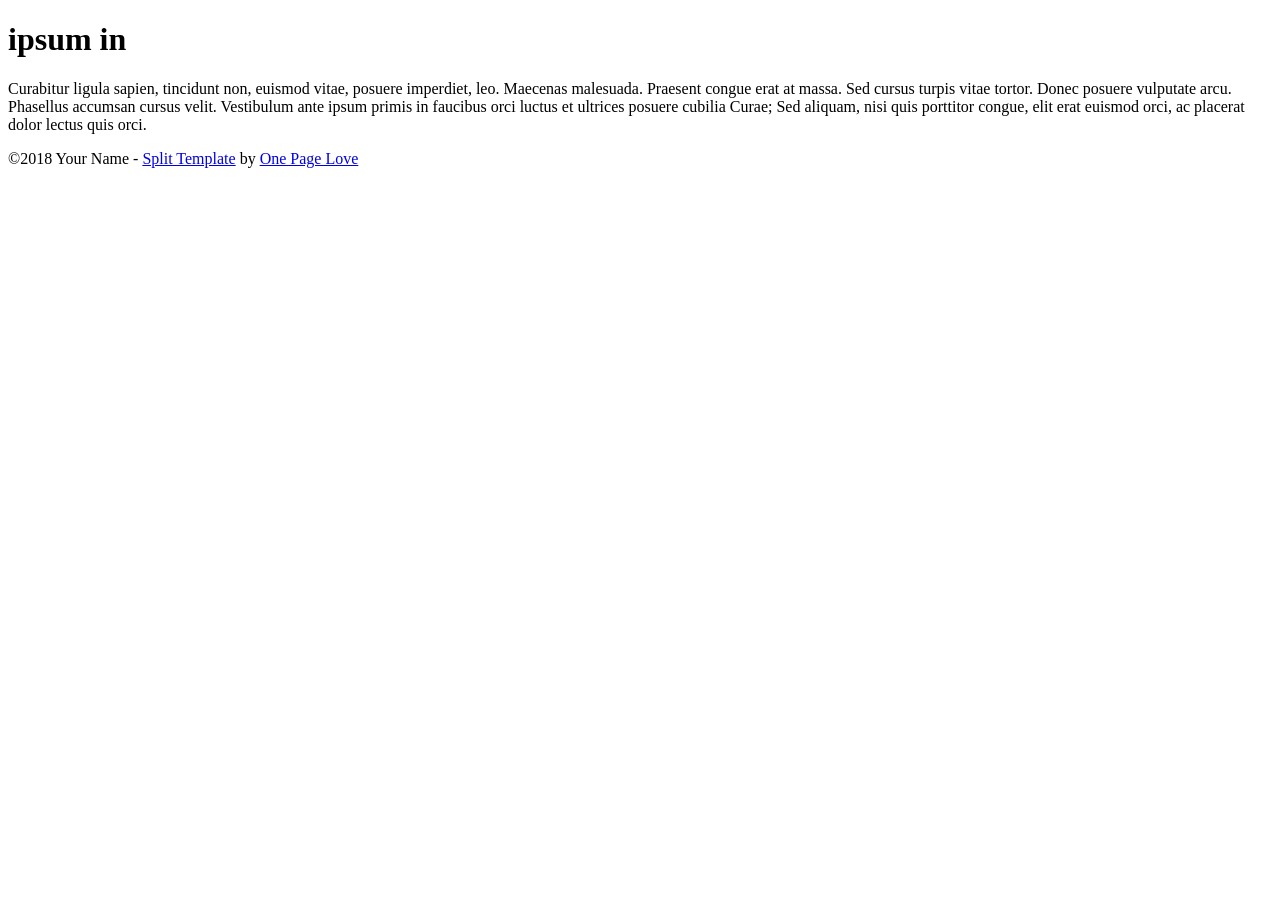
==== public/ipsum-in/index.html @ f9ea45bd "First init" ====
<!DOCTYPE html>
<html lang="en-US">

<head>
  <meta charset="UTF-8" />
<meta http-equiv="X-UA-Compatible" content="IE=edge" />


<title>ipsum in - Split - HTML Template Demo</title>
<meta name="author" content="Jenny Jones" />
<meta name="description" content="Split is a centrally-divided layout for a professional online presence with a big image or video left with alongside content." />
<meta name="robots" content="index, follow" />
<meta name="referrer" content="always" />


<meta property="og:title" content="ipsum in - Split - HTML Template Demo" />
<meta property="og:description" content="Split is a centrally-divided layout for a professional online presence with a big image or video left with alongside content." />
<meta property="og:url" content="//example.org" />

<meta property="og:image" content="//example.org/images/social.jpg" />
<meta name="twitter:card" content="summary_large_image" />

<meta name="twitter:site" content="@onepagelove" />


<link rel="icon" href="//example.org/favicon.ico" />


<link rel="stylesheet" href="//example.org/assets/css/split.css" type="text/css" media="screen" />
<meta name="viewport" content="width=device-width,initial-scale=1" />




  <style>
  
    .fs-split .split-image { background-image: url("//example.org/images/background.jpg"); background-position: center center; }
  
  </style>





</head>

<body id="fullsingle" class="page-template-page-fullsingle-split">

  <div class="fs-split">

    
    

      <div class="split-image">

      </div>

    
    

    
    <div class="split-content">
      <div class="split-content-vertically-center">
        
        <div class="split-intro">
  <h1>ipsum in</h1>
  
</div>


        
        
          
          <div class="split-bio">
  <p>Curabitur ligula sapien, tincidunt non, euismod vitae, posuere imperdiet, leo. Maecenas malesuada. Praesent congue erat at massa. Sed cursus turpis vitae tortor. Donec posuere vulputate arcu. Phasellus accumsan cursus velit. Vestibulum ante ipsum primis in faucibus orci luctus et ultrices posuere cubilia Curae; Sed aliquam, nisi quis porttitor congue, elit erat euismod orci, ac placerat dolor lectus quis orci.</p>

</div>

        

        
        <div class="split-credit">
  <p>&copy;2018 Your Name - <a href="https://onepagelove.com/split">Split Template</a> by <a href="https://onepagelove.com">One Page Love</a></p>

  <!--
  To edit this credit you can remove the CC3.0 license for only $5 here: https://onepagelove.com/split
  this really helps contribute towards us developing more templates and means the world to me!
  Cheers, Rob (@robhope)
  -->
</div>

      </div>
    </div>

  </div>

</body>
</html>
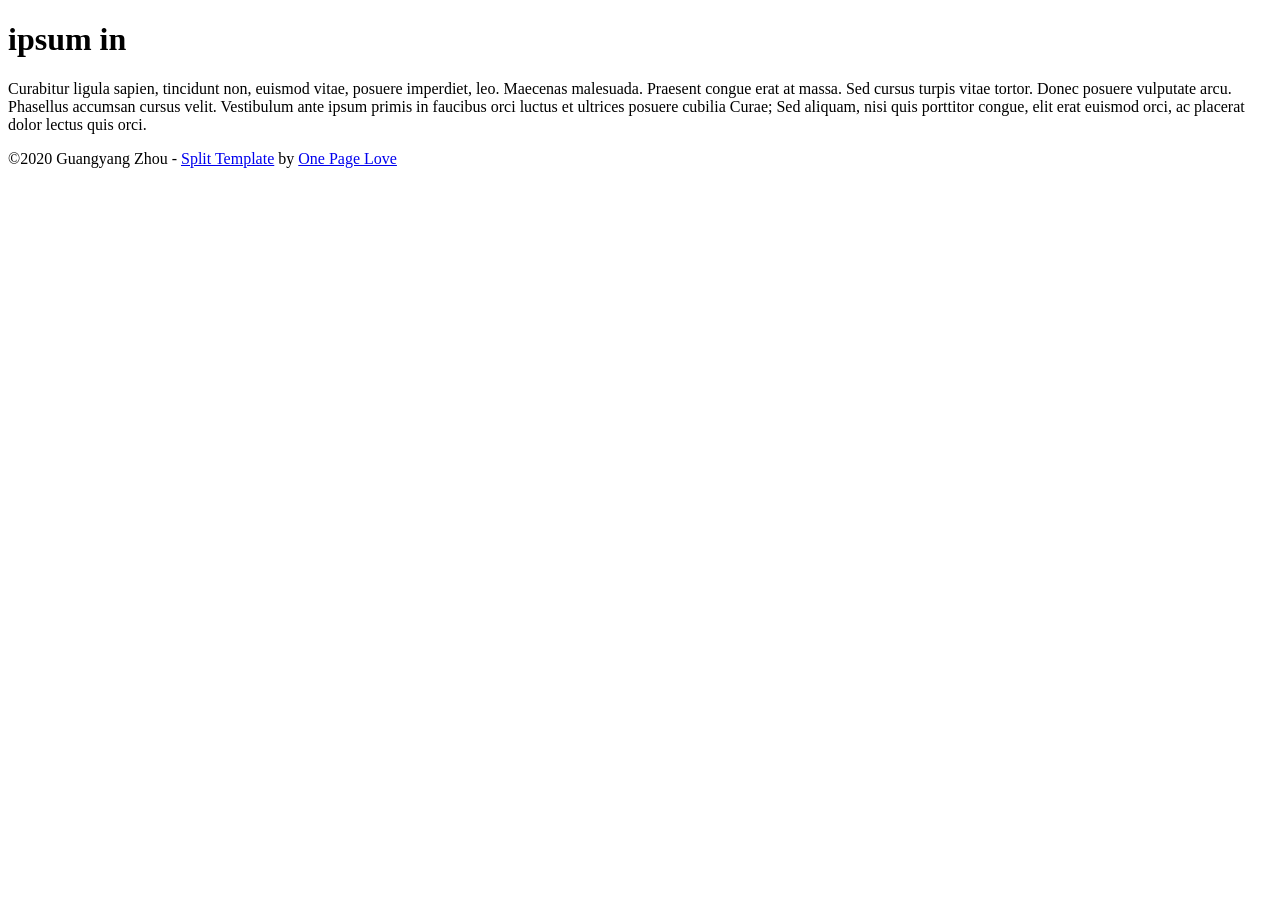
==== commit 58f27777: "build own site" ====
--- a/public/ipsum-in/index.html
+++ b/public/ipsum-in/index.html
@@ -6,27 +6,27 @@
 <meta http-equiv="X-UA-Compatible" content="IE=edge" />
 
 
-<title>ipsum in - Split - HTML Template Demo</title>
+<title>ipsum in - ElanChou&#39;s Site</title>
 <meta name="author" content="Jenny Jones" />
 <meta name="description" content="Split is a centrally-divided layout for a professional online presence with a big image or video left with alongside content." />
 <meta name="robots" content="index, follow" />
 <meta name="referrer" content="always" />
 
 
-<meta property="og:title" content="ipsum in - Split - HTML Template Demo" />
+<meta property="og:title" content="ipsum in - ElanChou&#39;s Site" />
 <meta property="og:description" content="Split is a centrally-divided layout for a professional online presence with a big image or video left with alongside content." />
-<meta property="og:url" content="//example.org" />
+<meta property="og:url" content="//elanchou.me" />
 
-<meta property="og:image" content="//example.org/images/social.jpg" />
+<meta property="og:image" content="//elanchou.me/images/social.jpg" />
 <meta name="twitter:card" content="summary_large_image" />
 
 <meta name="twitter:site" content="@onepagelove" />
 
 
-<link rel="icon" href="//example.org/favicon.ico" />
+<link rel="icon" href="//elanchou.me/favicon.ico" />
 
 
-<link rel="stylesheet" href="//example.org/assets/css/split.css" type="text/css" media="screen" />
+<link rel="stylesheet" href="//elanchou.me/assets/css/split.css" type="text/css" media="screen" />
 <meta name="viewport" content="width=device-width,initial-scale=1" />
 
 
@@ -34,11 +34,26 @@
 
   <style>
   
-    .fs-split .split-image { background-image: url("//example.org/images/background.jpg"); background-position: center center; }
+    .fs-split .split-image { background-image: url("//elanchou.me/images/background.jpg"); background-position: center center; }
   
   </style>
 
 
+
+
+  
+<script type="application/javascript">
+var doNotTrack = false;
+if (!doNotTrack) {
+	(function(i,s,o,g,r,a,m){i['GoogleAnalyticsObject']=r;i[r]=i[r]||function(){
+	(i[r].q=i[r].q||[]).push(arguments)},i[r].l=1*new Date();a=s.createElement(o),
+	m=s.getElementsByTagName(o)[0];a.async=1;a.src=g;m.parentNode.insertBefore(a,m)
+	})(window,document,'script','https://www.google-analytics.com/analytics.js','ga');
+	ga('create', 'UA-172666875-1', 'auto');
+	
+	ga('send', 'pageview');
+}
+</script>
 
 
 
@@ -80,7 +95,7 @@
 
         
         <div class="split-credit">
-  <p>&copy;2018 Your Name - <a href="https://onepagelove.com/split">Split Template</a> by <a href="https://onepagelove.com">One Page Love</a></p>
+  <p>&copy;2020 Guangyang Zhou - <a href="https://onepagelove.com/split">Split Template</a> by <a href="https://onepagelove.com">One Page Love</a></p>
 
   <!--
   To edit this credit you can remove the CC3.0 license for only $5 here: https://onepagelove.com/split
